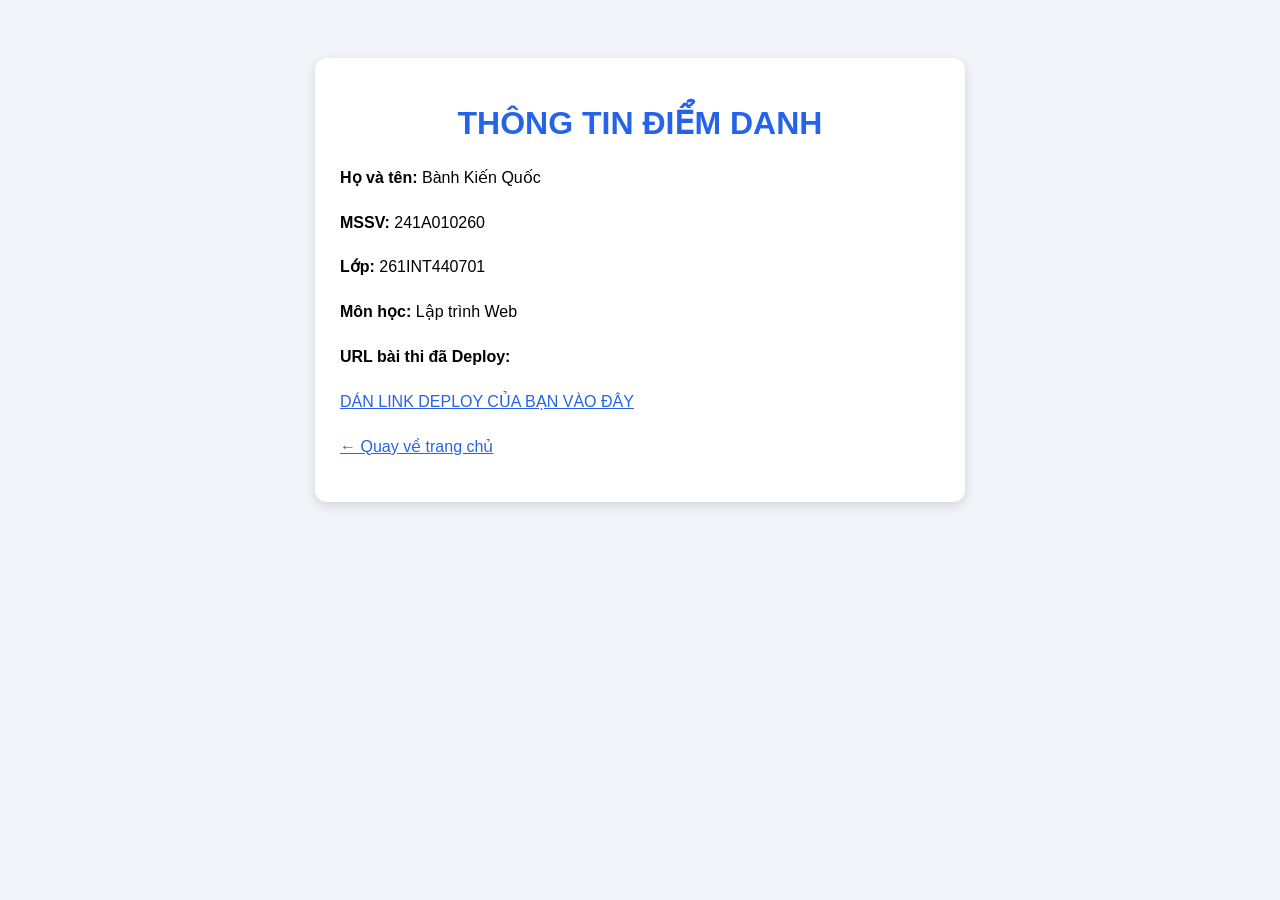
==== diemdanh.html @ a04fa359 "Add files via upload" ====
<!DOCTYPE html>
<html lang="vi">
<head>
    <meta charset="UTF-8">
    <meta name="viewport" content="width=device-width, initial-scale=1.0">
    <title>Thông tin điểm danh</title>
    <style>
        body {
            font-family: Arial, sans-serif;
            background: #f1f5f9;
            padding: 20px;
        }

        .container {
            max-width: 600px;
            margin: 30px auto;
            padding: 25px;
            background: white;
            border-radius: 12px;
            box-shadow: 0 4px 12px #0002;
        }

        h1 {
            color: #2563eb;
            text-align: center;
        }

        p {
            line-height: 1.8;
        }

        a {
            color: #2563eb;
        }

        .url {
            overflow-wrap: anywhere;
        }
    </style>
</head>
<body>
    <div class="container">
        <h1>THÔNG TIN ĐIỂM DANH</h1>

        <p><strong>Họ và tên:</strong> Bành Kiến Quốc</p>
        <p><strong>MSSV:</strong> 241A010260</p>
        <p><strong>Lớp:</strong> 261INT440701</p>
        <p><strong>Môn học:</strong> Lập trình Web</p>

        <p><strong>URL bài thi đã Deploy:</strong></p>
        <p class="url">
            <a href="https://example.com" target="_blank">
                DÁN LINK DEPLOY CỦA BẠN VÀO ĐÂY
            </a>
        </p>

        <p><a href="index.html">← Quay về trang chủ</a></p>
    </div>
</body>
</html>
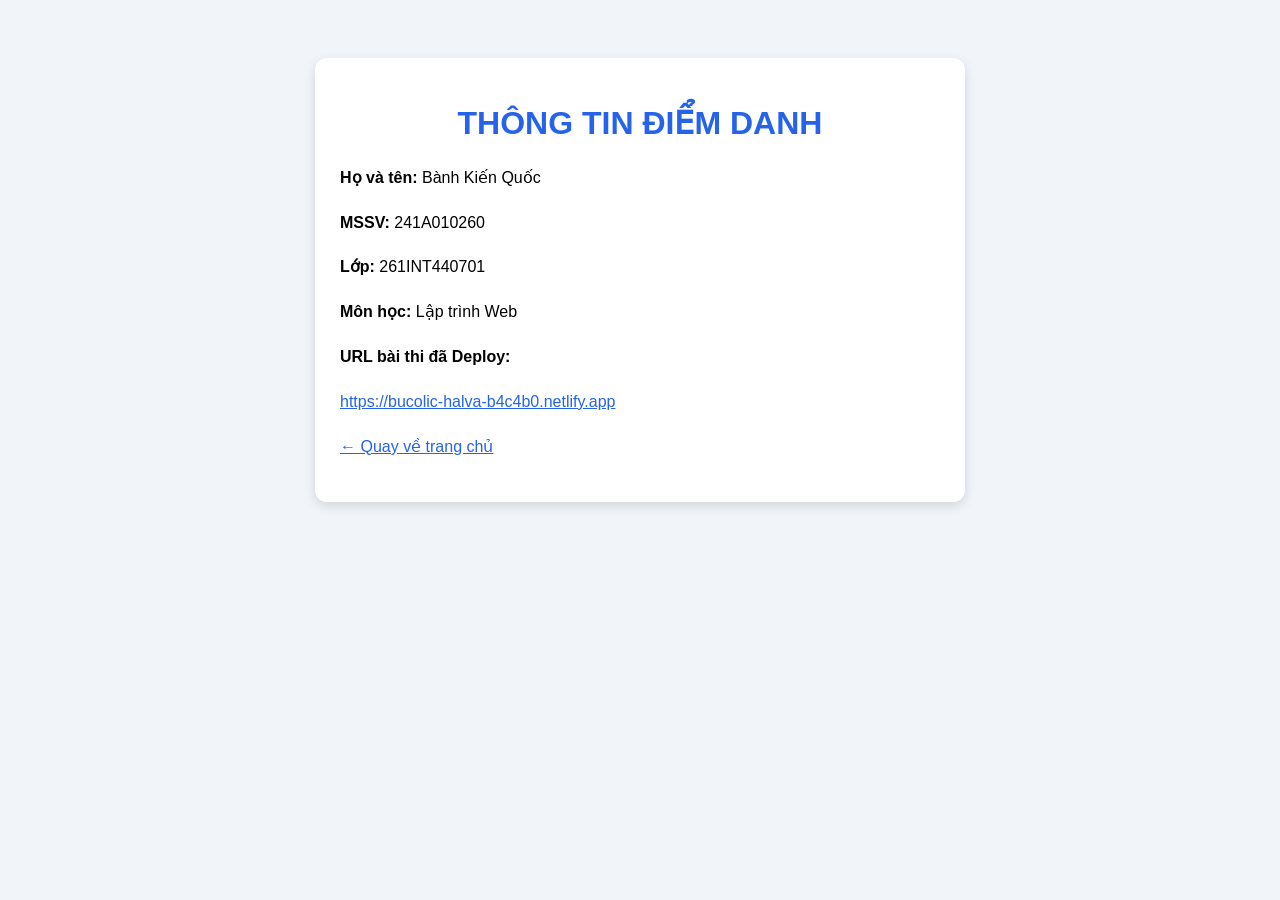
==== commit 391d002d: "Add files via upload" ====
--- a/diemdanh.html
+++ b/diemdanh.html
@@ -51,7 +51,7 @@
         <p><strong>URL bài thi đã Deploy:</strong></p>
         <p class="url">
             <a href="https://example.com" target="_blank">
-                DÁN LINK DEPLOY CỦA BẠN VÀO ĐÂY
+               https://bucolic-halva-b4c4b0.netlify.app
             </a>
         </p>
 
